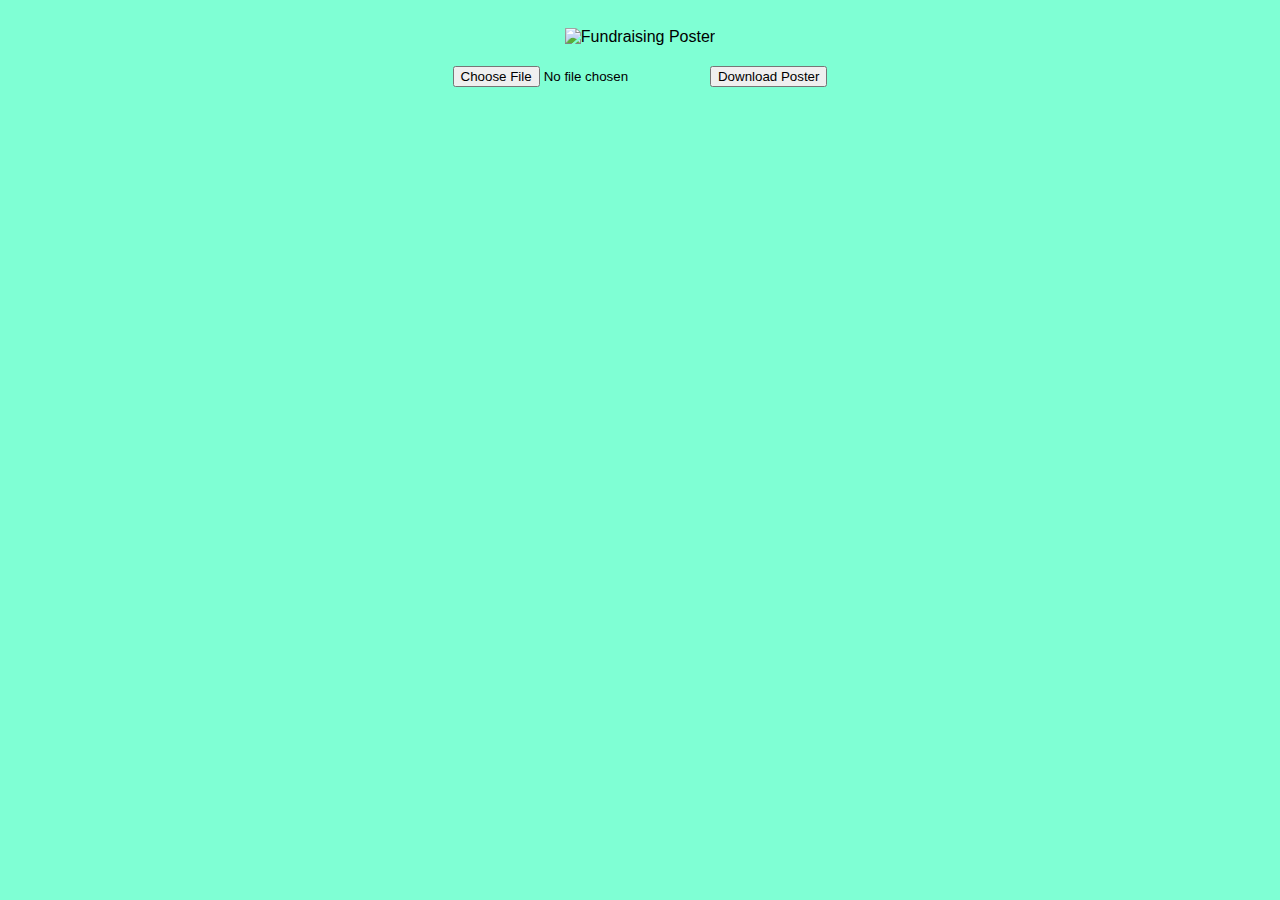
==== index.html @ 529f4671 "first commit" ====
<!DOCTYPE html>
<html lang="en">
<head>
    <meta charset="UTF-8">
    <meta name="viewport" content="width=device-width, initial-scale=1.0">
    <title>Customizable Fundraising Poster</title>
    <style>
        /* Add your custom styling here */
        body {
            font-family: Arial, sans-serif;
            text-align: center;
            padding: 20px;
            background-color: aquamarine;
        }
        .poster-container {
            position: relative;
            width: 500px;
            margin: auto;
        }
        .poster {
            width: 100%;
            height: auto;
        }
        #uploadedImage {
            position: absolute;
            top: 180px; /* Adjust based on where the photo is positioned */
            left: 175px; /* Adjust this for centering the image */
            width: 150px;
            height: 150px;
            object-fit: cover;
            border-radius: 50%;
        }
        #downloadBtn {
            margin-top: 20px;
        }
    </style>
</head>
<body>

    <div class="poster-container">
            <img src="path_to_default_poster_image.png" alt="Fundraising Poster" class="poster" id="posterImage">
        <img id="uploadedImage" src="" alt="Uploaded Image" style="display:none;">
    </div>

    <input type="file" id="imageUpload" accept="image/*">
    <button id="downloadBtn">Download Poster</button>

    <script>
        const imageUpload = document.getElementById('imageUpload');
        const uploadedImage = document.getElementById('uploadedImage');
        const downloadBtn = document.getElementById('downloadBtn');
        const posterContainer = document.querySelector('.poster-container');

        imageUpload.addEventListener('change', function(event) {
            const file = event.target.files[0];
            const reader = new FileReader();

            reader.onload = function(e) {
                uploadedImage.src = e.target.result;
                uploadedImage.style.display = 'block';
            }

            reader.readAsDataURL(file);
        });

        downloadBtn.addEventListener('click', function() {
            html2canvas(posterContainer).then(canvas => {
                const link = document.createElement('a');
                link.href = canvas.toDataURL('image/png');
                link.download = 'custom_poster.png';
                link.click();
            });
        });
    </script>
    <!-- Include html2canvas library -->
    <script src="https://cdnjs.cloudflare.com/ajax/libs/html2canvas/0.4.1/html2canvas.min.js"></script>

</body>
</html>
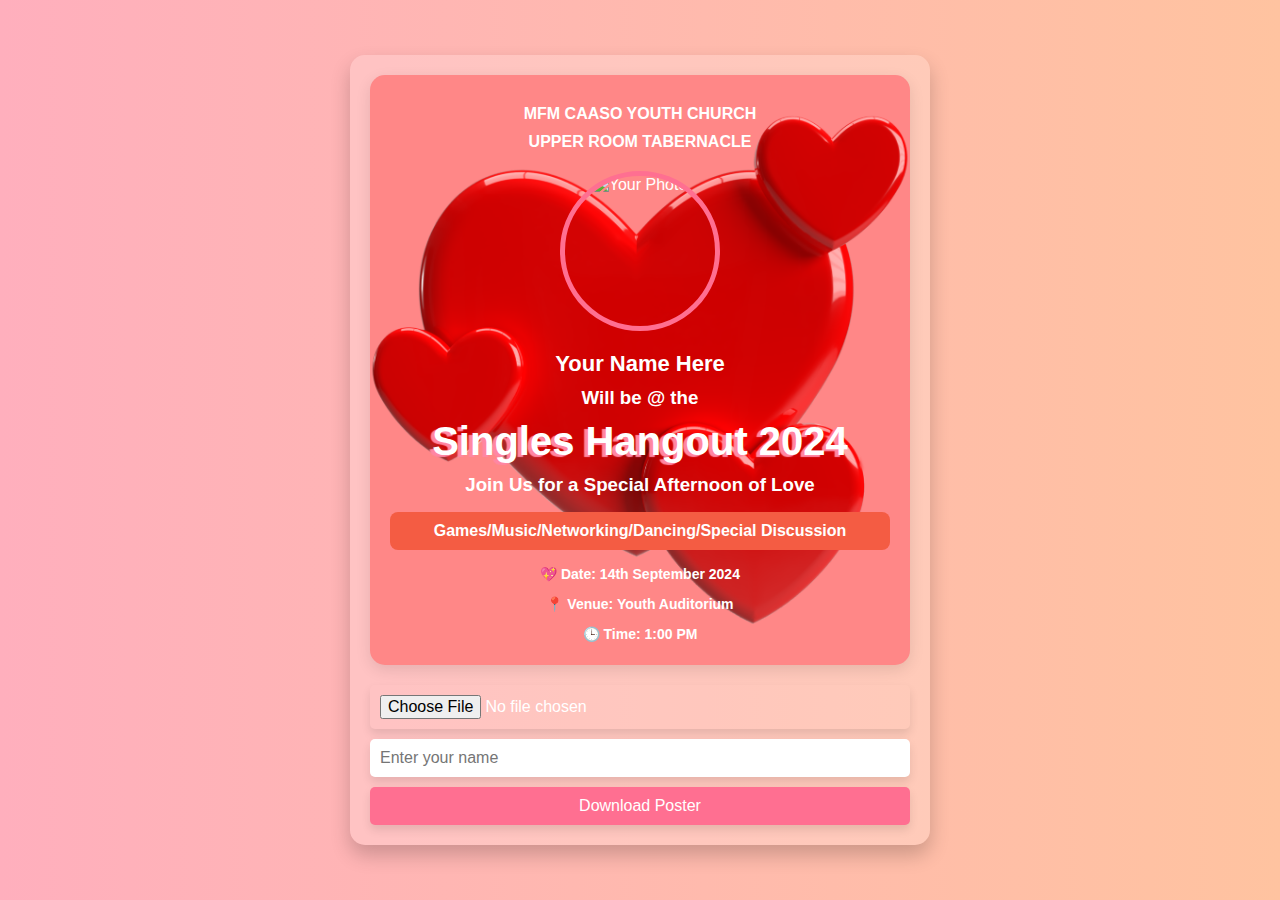
==== commit 9aa91574: "updated commit" ====
--- a/index.html
+++ b/index.html
@@ -1,79 +1,53 @@
 <!DOCTYPE html>
 <html lang="en">
-<head>
-    <meta charset="UTF-8">
-    <meta name="viewport" content="width=device-width, initial-scale=1.0">
-    <title>Customizable Fundraising Poster</title>
-    <style>
-        /* Add your custom styling here */
-        body {
-            font-family: Arial, sans-serif;
-            text-align: center;
-            padding: 20px;
-            background-color: aquamarine;
-        }
-        .poster-container {
-            position: relative;
-            width: 500px;
-            margin: auto;
-        }
-        .poster {
-            width: 100%;
-            height: auto;
-        }
-        #uploadedImage {
-            position: absolute;
-            top: 180px; /* Adjust based on where the photo is positioned */
-            left: 175px; /* Adjust this for centering the image */
-            width: 150px;
-            height: 150px;
-            object-fit: cover;
-            border-radius: 50%;
-        }
-        #downloadBtn {
-            margin-top: 20px;
-        }
-    </style>
-</head>
-<body>
+  <head>
+    <meta charset="UTF-8" />
+    <meta name="viewport" content="width=device-width, initial-scale=1.0" />
+    <title>Singles Hangout Poster</title>
+    <link rel="stylesheet" href="style.css" />
+  </head>
 
+  <body>
     <div class="poster-container">
-            <img src="path_to_default_poster_image.png" alt="Fundraising Poster" class="poster" id="posterImage">
-        <img id="uploadedImage" src="" alt="Uploaded Image" style="display:none;">
+      <div class="poster background-image" id="poster">
+        <div class="poster-header ">
+          <h4 class="church-name">MFM CAASO YOUTH CHURCH</h4>
+          <h4>UPPER ROOM TABERNACLE</h4>
+          <div class="image-container">
+            <img
+              id="custom-image"
+              src="default-placeholder.png"
+              alt="Your Photo"
+            />
+          </div>
+
+          <div id="custom-name">Your Name Here</div>
+          <h3>Will be @ the</h3>
+
+          <h1>Singles Hangout 2024</h1>
+          <h3>Join Us for a Special Afternoon of Love</h3>
+        </div>
+
+        <p class="highlights">
+          Games/Music/Networking/Dancing/Special Discussion
+        </p>
+
+        <div class="event-details">
+          <p>💖 Date: 14th September 2024</p>
+          <p>📍 Venue: Youth Auditorium</p>
+          <p>🕒 Time: 1:00 PM</p>
+        </div>
+      </div>
+
+      <!-- Controls for customization -->
+      <div class="controls">
+        <input type="file" id="image-upload" accept="image/*" />
+        <input type="text" id="name-input" placeholder="Enter your name" />
+        <button id="download-button">Download Poster</button>
+      </div>
     </div>
 
-    <input type="file" id="imageUpload" accept="image/*">
-    <button id="downloadBtn">Download Poster</button>
-
-    <script>
-        const imageUpload = document.getElementById('imageUpload');
-        const uploadedImage = document.getElementById('uploadedImage');
-        const downloadBtn = document.getElementById('downloadBtn');
-        const posterContainer = document.querySelector('.poster-container');
-
-        imageUpload.addEventListener('change', function(event) {
-            const file = event.target.files[0];
-            const reader = new FileReader();
-
-            reader.onload = function(e) {
-                uploadedImage.src = e.target.result;
-                uploadedImage.style.display = 'block';
-            }
-
-            reader.readAsDataURL(file);
-        });
-
-        downloadBtn.addEventListener('click', function() {
-            html2canvas(posterContainer).then(canvas => {
-                const link = document.createElement('a');
-                link.href = canvas.toDataURL('image/png');
-                link.download = 'custom_poster.png';
-                link.click();
-            });
-        });
-    </script>
-    <!-- Include html2canvas library -->
-    <script src="https://cdnjs.cloudflare.com/ajax/libs/html2canvas/0.4.1/html2canvas.min.js"></script>
-
-</body>
+    <script src="https://cdnjs.cloudflare.com/ajax/libs/html2canvas/1.4.1/html2canvas.min.js"></script>
+    <script src="app.js"></script>
+  </body>
 </html>
--- a/style.css
+++ b/style.css
@@ -0,0 +1,135 @@
+body {
+  font-family: "Arial", sans-serif;
+  background: linear-gradient(to right, #ffafbd, #ffc3a0);
+  display: flex;
+  justify-content: center;
+  align-items: center;
+  height: 100vh;
+  margin: auto;
+  text-align: center;
+  color: #fff;
+}
+
+.background-image {
+  width: 100%;
+  height: 400px;
+  background-image: url("images/vecteezy_3d-love-hear-icon-red-color-png_9875167.png");
+  background-size: cover; /* Adjusts the image to cover the entire element */
+  background-position: center; /* Centers the image */
+  background-repeat: no-repeat; /*
+   Prevents the image from repeating */
+   ;
+}
+
+.poster-container {
+  background-color: rgba(255, 255, 255, 0.2);
+  padding: 20px;
+  border-radius: 15px;
+  box-shadow: 0 10px 20px rgba(0, 0, 0, 0.2);
+  margin: auto;
+}
+
+.poster {
+  width: 500px;
+  height: 550px;
+  padding: 20px;
+  background: rgb(255, 135, 135);
+  border-radius: 15px;
+  text-align: center;
+  box-shadow: 0 5px 15px rgba(0, 0, 0, 0.1);
+  margin-bottom: 20px;
+  position: relative;
+  background-image: url(images/vecteezy_3d-love-hear-icon-red-color-png_9875167.png);
+  background-size:cover;
+  background-position: center;
+  background-repeat: repeat;
+}
+
+.poster-header h1,
+h3,
+h4 {
+  color: #ffff;
+  /* font-size: 24px; */
+  margin: 10px 0;
+  font-weight: bold;
+}
+.poster-header h1 {
+  font-weight: bold;
+  font-size: 40px;
+  color: #ffff;
+  text-shadow: -4px 2px 1px #ff87a3; 
+  /* 2px -2px 0 #000, 
+  /* -2px 2px 0 #000, 
+  /* 2px 2px 0 #000; 
+  /* margin: 10px 0; */
+}
+
+.poster-header p {
+  color: #f45c43;
+  font-size: 14px;
+}
+
+.image-container {
+  width: 150px;
+  height: 150px;
+  margin: 20px auto;
+  border: 5px solid #ff6f91;
+  border-radius: 50%;
+  overflow: hidden;
+}
+
+.image-container img {
+  width: 100%;
+  height: 100%;
+  object-fit: cover;
+}
+.highlights {
+  color: white;
+  background-color: #f45c43;
+  padding: 10px;
+  border-radius: 8px;
+  font-weight: bold;
+}
+
+#custom-name {
+  font-size: 22px;
+  color: white;
+  margin: 10px 0;
+  font-weight: bold;
+}
+
+.event-details {
+  font-size: 14px;
+  color: #ffffff;
+  font-weight: bold;
+}
+
+.controls {
+  display: flex;
+  flex-direction: column;
+  gap: 10px;
+}
+
+input,
+button {
+  padding: 10px;
+  font-size: 16px;
+  border-radius: 5px;
+  border: none;
+  box-shadow: 0 5px 10px rgba(0, 0, 0, 0.1);
+}
+
+input[type="file"] {
+  cursor: pointer;
+}
+
+button {
+  background-color: #ff6f91;
+  color: #fff;
+  cursor: pointer;
+  transition: background-color 0.3s ease;
+}
+
+button:hover {
+  background-color: #f45c43;
+}
